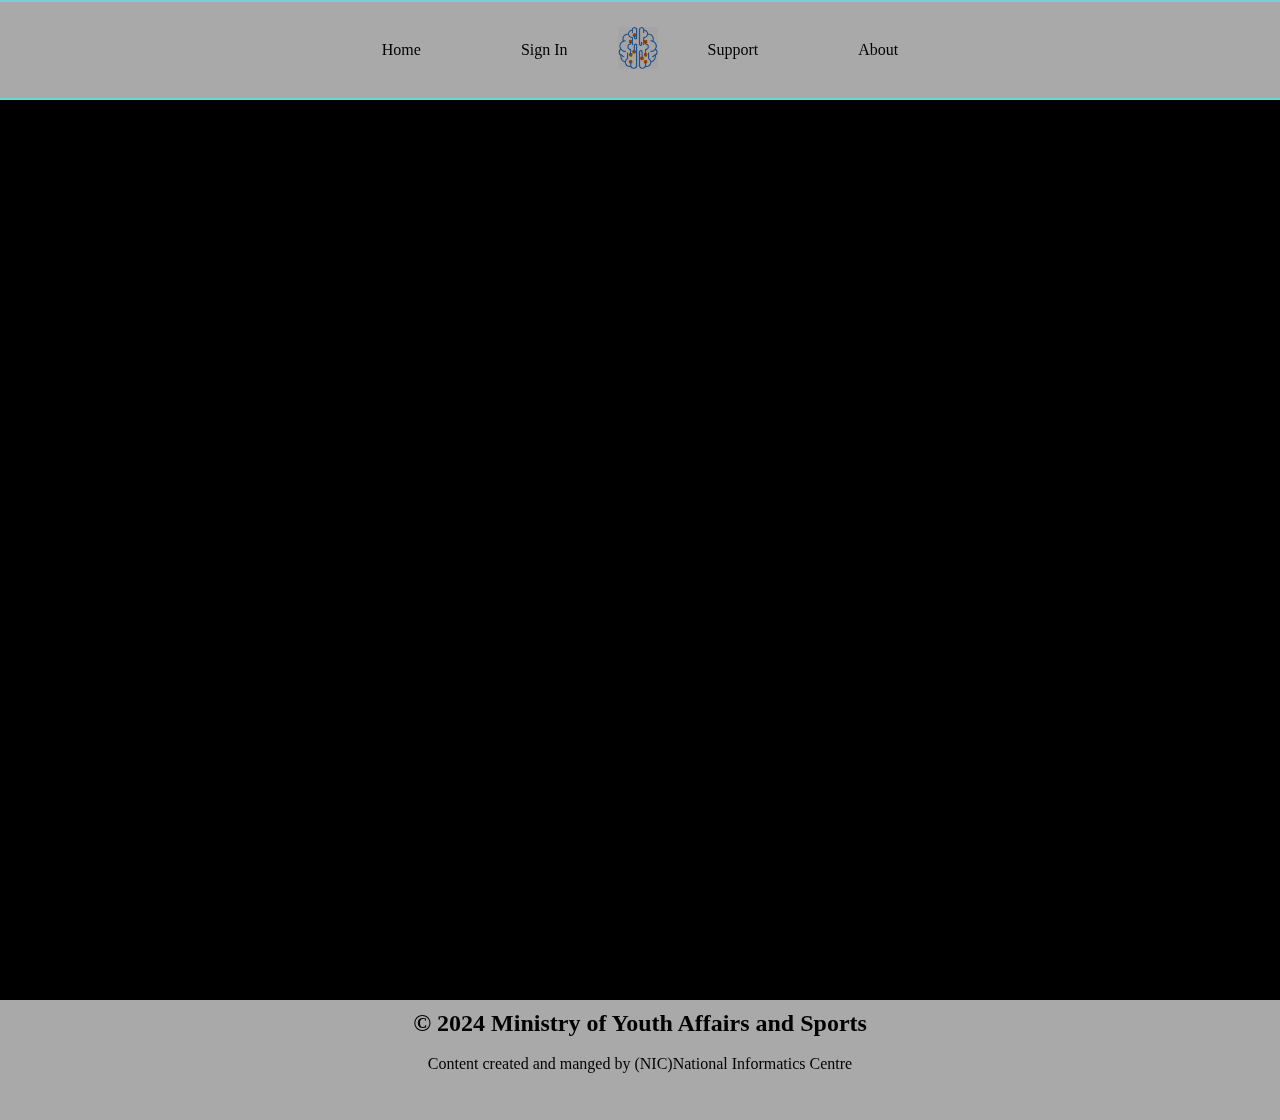
==== templates/index_dummy.html @ 398f42b2 "first with html" ====
<!DOCTYPE html>
<html lang="en">
<head>
    <meta charset="UTF-8">
    <title>NIC</title>
    <meta name="description" content="Ministry of Youth Affairs and Sports">
    <meta name="keywords" content="sports, youth, MYBharat">
    <meta name="author" content="Jass">
    <link rel="stylesheet" href="style_dummy.css">
</head>

<body>
<!-- This is the nav bar code -->
    <div class="navbar">
        <div class="navbar-item"><a href="#">Home</a></div>
        <div class="navbar-item"><a href="#">Sign In</a></div>
        <div><img src="brain_pic.png" class="logo_img" alt="Logo"></div>
        <div class="navbar-item"><a href="#">Support</a></div>
        <div class="navbar-item"><a href="#">About</a></div>
    </div>

<!-- This is the complete screen -->

    <div class="whole-screen">

    </div>

<!-- This is the footer -->

    <div class="footer">
        <h2>© 2024 Ministry of Youth Affairs and Sports</h2>
        <br>
        <p>Content created and manged by (NIC)National Informatics Centre</p>

    </div>


</body>
</html>
---- templates/style_dummy.css ----
* {
    margin: 0;
    padding: 0;
    box-sizing: border-box;
}

.navbar {
    display: flex;
    justify-content: center;
    align-items: center;
     /* This now applies a 50px gap between the navbar items */
    background-color: darkgray;
    color: white;
    padding: 25px;
    border-bottom: 2px solid #70d4d4;
    border-top: 2px solid #70d4d4;
    z-index: 10;
}

.whole-screen {
    flex: 1; /* Takes up the remaining space between navbar and footer */
    width: 100%;
    min-height: 100vh;
    background-color: black;
}

.logo_img {
    width: 40px;
    height: auto;
    mix-blend-mode: color-burn;
}

.navbar-item {
    display: flex;
    margin-left: 50px;
    margin-right: 50px;

}


.navbar-item a {
    color: black; /* Default color */
    text-decoration: none; /* Default state - no underline */
    transition: color 0.3s ease, text-decoration-color 0.3s ease, text-shadow 0.3s ease; /* Transition for multiple properties */
}

.navbar-item a:hover {
    color: aqua; /* Change text color to aqua */
    text-decoration-color: aqua; /* Set underline color to aqua */
    transition: color 0.9s ease, text-decoration-color 0.9s ease, box-shadow 0.9s ease; /* Transition timing adjusted */
}

/* Footer styling */
.footer {
    padding-top: 10px;
    color: black;
    background-color: darkgray;
    font-size: 16px;
    text-align: center;
    height: 120px;



}
.footer p {
    color: black;
    align-content: center;
}
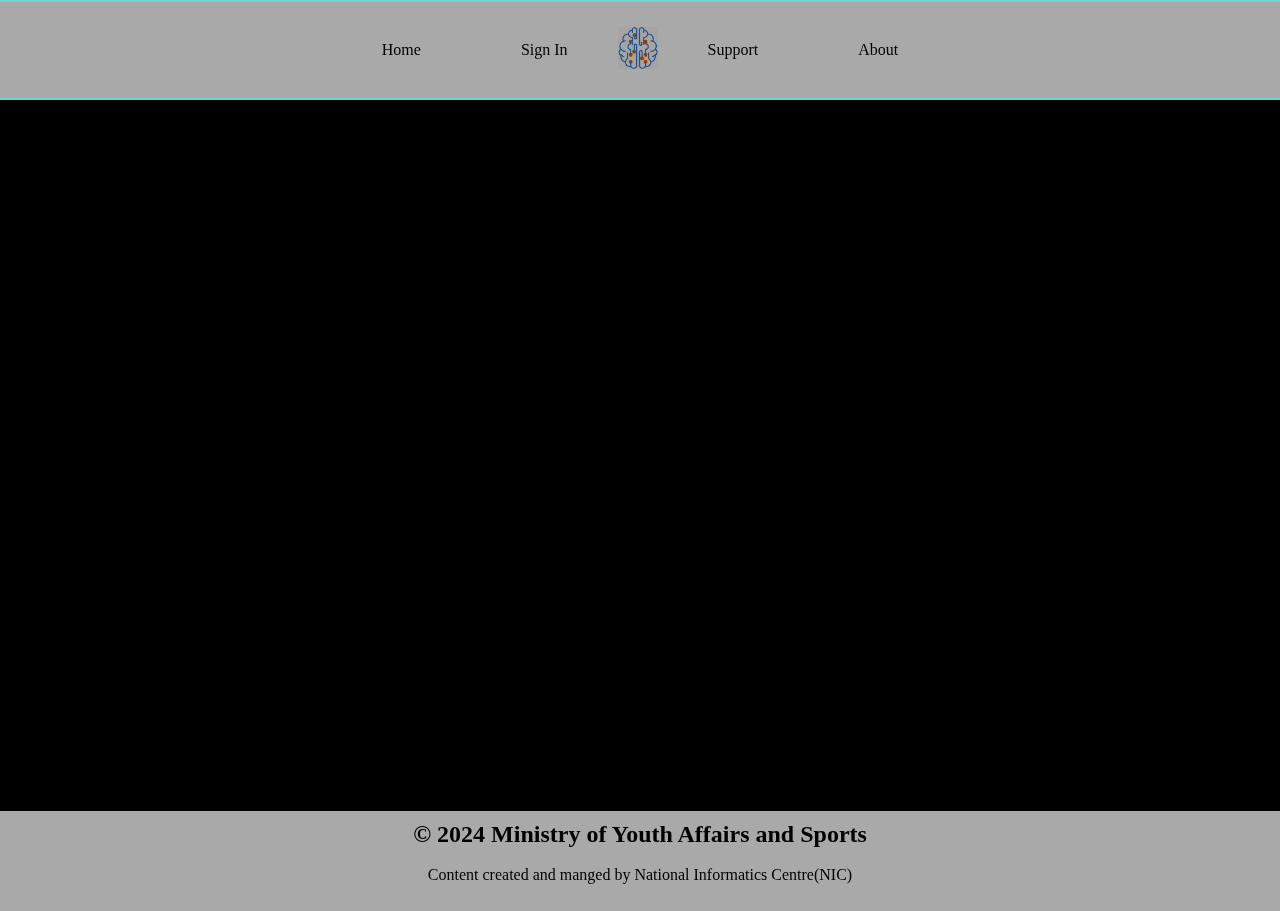
==== commit d7a4541a: "first with html" ====
--- a/templates/index_dummy.html
+++ b/templates/index_dummy.html
@@ -12,16 +12,18 @@
 <body>
 <!-- This is the nav bar code -->
     <div class="navbar">
-        <div class="navbar-item"><a href="#">Home</a></div>
-        <div class="navbar-item"><a href="#">Sign In</a></div>
+        <div class="navbar-item"><a href="https://yas.gov.in/">Home</a></div>
+        <div class="navbar-item"><a href="login.html">Sign In</a></div>
         <div><img src="brain_pic.png" class="logo_img" alt="Logo"></div>
         <div class="navbar-item"><a href="#">Support</a></div>
         <div class="navbar-item"><a href="#">About</a></div>
+
     </div>
 
 <!-- This is the complete screen -->
 
     <div class="whole-screen">
+        <p></p>
 
     </div>
 
@@ -30,7 +32,7 @@
     <div class="footer">
         <h2>© 2024 Ministry of Youth Affairs and Sports</h2>
         <br>
-        <p>Content created and manged by (NIC)National Informatics Centre</p>
+        <p>Content created and manged by National Informatics Centre(NIC)</p>
 
     </div>
 
--- a/templates/style_dummy.css
+++ b/templates/style_dummy.css
@@ -18,10 +18,12 @@
 }
 
 .whole-screen {
-    flex: 1; /* Takes up the remaining space between navbar and footer */
+    /*flex: 1; /* Takes up the remaining space between navbar and footer */
     width: 100%;
-    min-height: 100vh;
+    color: white;
+    min-height: 79vh;
     background-color: black;
+    font-size: larger;
 }
 
 .logo_img {
@@ -57,9 +59,7 @@
     background-color: darkgray;
     font-size: 16px;
     text-align: center;
-    height: 120px;
-
-
+    height: 100px;
 
 }
 .footer p {
